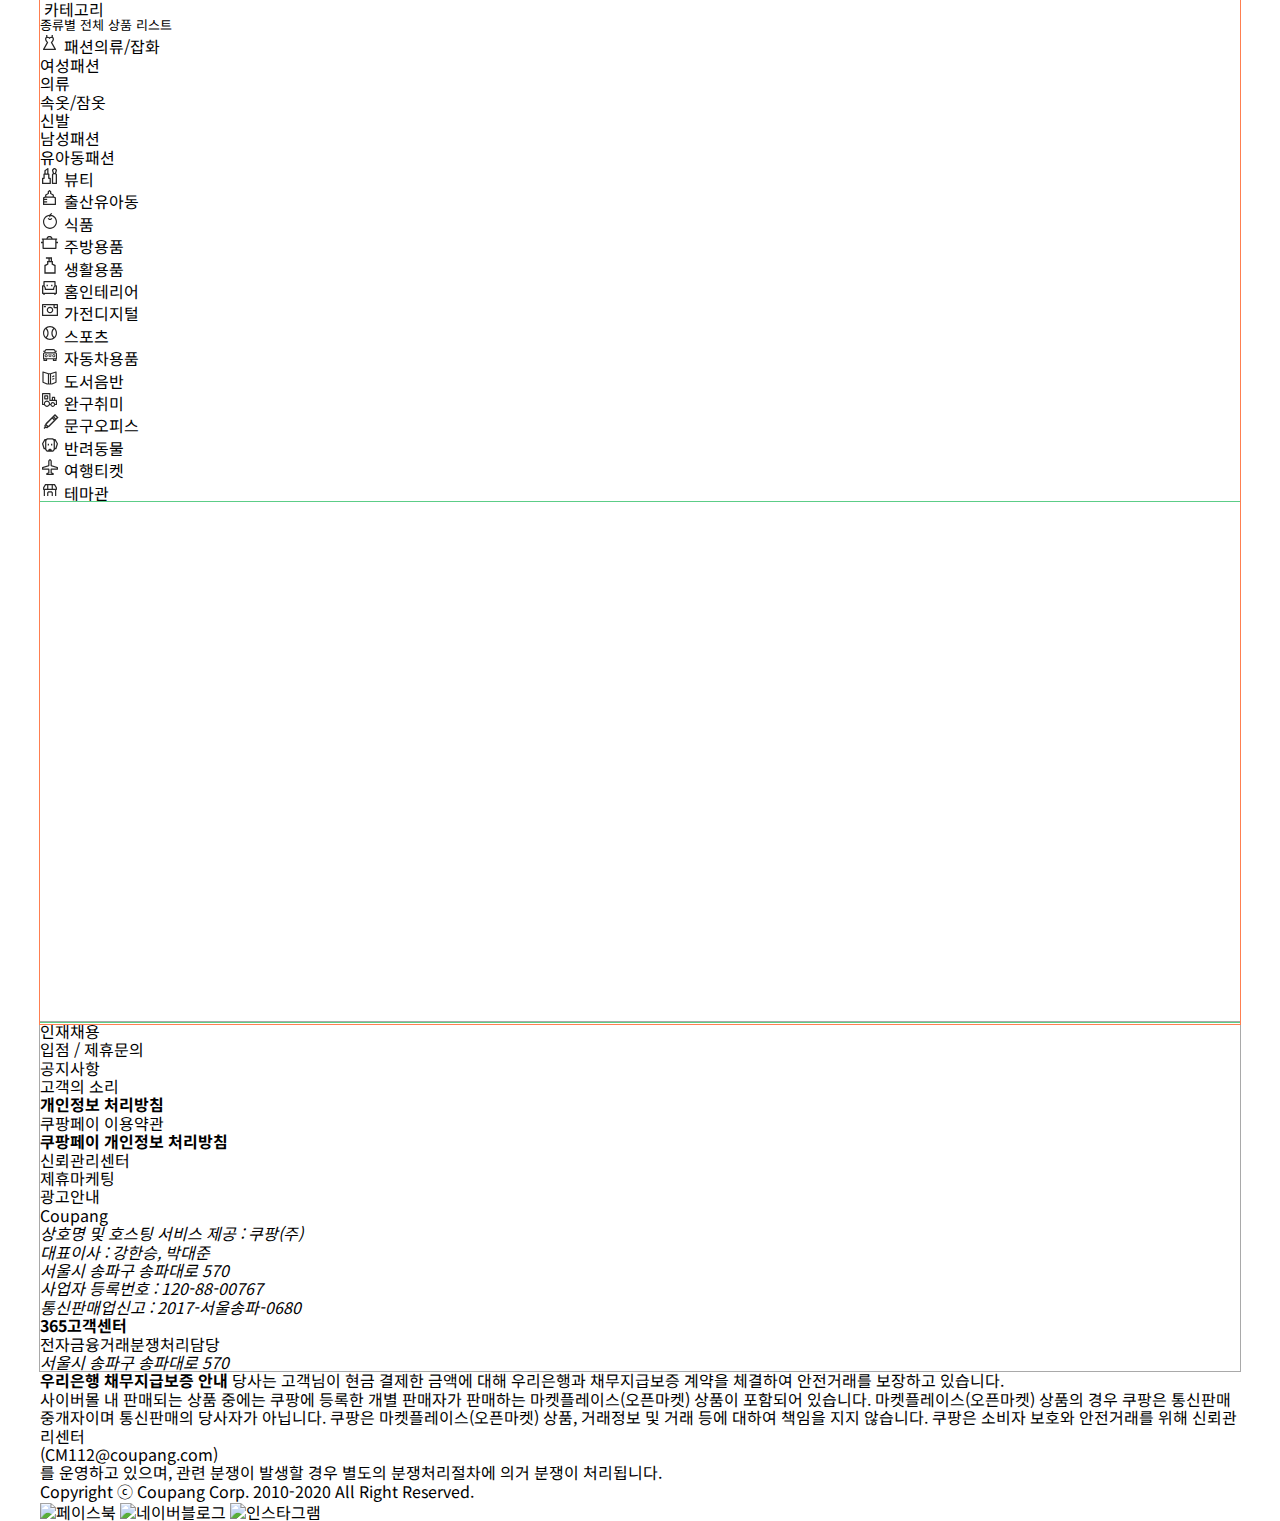
==== index.html @ 8b00f5bd "html 텍스트 완료" ====
<!DOCTYPE html>
<html lang="ko-KR">

<head>
  <meta charset="UTF-8" />
  <meta http-equiv="X-UA-Compatible" content="IE=edge" />
  <meta name="viewport" content="width=device-width, initial-scale=1.0" />
  <title>내비게이션 및 푸터 - 쿠팡(Coupang)</title>
  <link rel="icon" href="/assets/favicon/favicon.png" />
  <link rel="preconnect" href="https://fonts.googleapis.com" />
  <link rel="preconnect" href="https://fonts.gstatic.com" crossorigin />
  <link href="https://fonts.googleapis.com/css2?family=Noto+Sans+KR:wght@100;300;400;500;700;900&display=swap"
    rel="stylesheet" />
  <link rel="stylesheet" href="/stylesheets/main.css" />
  <script type="module" src="./js/main.js"></script>
</head>

<body>
  <header class="header">
    <!-- 헤더 영역 -->
    <!-- 대제목의 경우 "Coupang"으로 미리 마크업되어 있습니다. -->
    <h1 class="sr-only">Coupang</h1>
    <div class="header__inner">
      <!-- 카테고리 버튼은 .header__inner 영역 안에 마크업 해주세요. -->
      <button class="button--category"></button>
      <span>카테고리</span>
    </div>
  </header>

  <nav class="navigation">
    <!-- 내비게이션 영역 -->
    <!-- 내비게이션 제목 -->
    <h4>종류별 전체 상품 리스트</h4>

    <div class="navigation__inner">
      <!-- 카테고리별 내비게이션(메뉴) 영역 -->

      <ul class="navigation__list">

        <li class="1depth">
          <img src="./assets/iconfont/clothes.svg" alt="패션의류/잡화 이미지">
          <a class="1depth-a" href="/" role="button">패션의류/잡화</a>
          <div class="depth-wrap">
            <ul>
              <li>
                <a class="2depth-2" href="/" role="button">여성패션</a>
                <div>
                  <ul>
                    <li><a href="">의류</a></li>
                    <li><a href="">속옷/잠옷</a></li>
                    <li><a href="">신발</a></li>
                  </ul>
                  <!-- //3depth -->

                </div>
              </li>
              <li>
                <a href="">남성패션</a>
              </li>
              <li>
                <a href="">유아동패션</a>
              </li>
            </ul>
            <!-- //2depth -->

          </div>
        </li>
        <!-- //1depth -->

        <li>
          <img src="./assets/iconfont/beauty.svg" alt="뷰티 이미지">
          <a class="1depth-a" href="/">뷰티</a>
        </li>
        <li>
          <img src="./assets/iconfont/baby.svg" alt="출산유아동 이미지">
          <a class="1depth-a" href="/">출산유아동</a>
        </li>
        <li>
          <img src="./assets/iconfont/foods.svg" alt="식품 이미지">
          <a class="1depth-a" href="/">식품</a>
        </li>
        <li>
          <img src="./assets/iconfont/kitchenware.svg" alt="주방용품 이미지">
          <a class="1depth-a" href="/">주방용품</a>
        </li>

        <li>
          <img src="./assets/iconfont/houseware.svg" alt="생활용품 이미지">
          <a class="1depth-a" href="/">생활용품</a>
        </li>
        <li>
          <img src="./assets/iconfont/interior.svg" alt="홈인테리어 이미지">
          <a class="1depth-a" href="/">홈인테리어</a>
        </li>

        <li>
          <img src="./assets/iconfont/appliances.svg" alt="가전디지털 이미지">
          <a class="1depth-a" href="/">가전디지털</a>
        </li>

        <li>
          <img src="./assets/iconfont/sports.svg" alt="스포츠 이미지">
          <a class="1depth-a" href="/">스포츠</a>
        </li>
        <li>
          <img src="./assets/iconfont/car.svg" alt="자동차용품 이미지">
          <a class="1depth-a" href="/">자동차용품</a>
        </li>
        <li>
          <img src="./assets/iconfont/book.svg" alt="도서음반 이미지">
          <a class="1depth-a" href="/">도서음반</a>
        </li>
        <img src="./assets/iconfont/toy.svg" alt="완구취미 이미지">
        <a class="1depth-a" href="/">완구취미</a>
        <li>
          <img src="./assets/iconfont/stationery.svg" alt="문구오피스 이미지">
          <a class="1depth-a" href="/">문구오피스</a>
        </li>
        <li>
          <img src="./assets/iconfont/pet.svg" alt="반려동물 이미지">
          <a class="1depth-a" href="/">반려동물</a>
        </li>
        <li>
          <img src="./assets/iconfont/travel.svg" alt="여행티켓 이미지">
          <a class="1depth-a" href="/">여행티켓</a>
        </li>
        <li>
          <img src="./assets/iconfont/theme.svg" alt="테마관 이미지">
          <a class="1depth-a" href="/">테마관</a>
        </li>







      </ul>
    </div>
  </nav>

  <main class="main">
    <!-- 메인 콘텐츠 영역 -->
    <!-- 해당 영역은 추가적인 마크업없이 비워놓아 주세요. -->
  </main>

  <footer class="footer">
    <!-- 푸터 영역 -->
    <!-- 푸터 관련 콘텐츠는 .footer 영역 안에 마크업 해주세요. -->
    <ul>
      <li><a href="/">인재채용</a></li>
      <li><a href="/">입점 / 제휴문의</a></li>
      <li><a href="/">공지사항</a></li>
      <li><a href="/">고객의 소리</a></li>
      <li><a href="/"><strong>개인정보 처리방침</strong></a></li>
      <li><a href="/">쿠팡페이 이용약관</a></li>
      <li><a href="/"><strong>쿠팡페이 개인정보 처리방침</strong></a></li>
      <li><a href="/">신뢰관리센터</a></li>
      <li><a href="/">제휴마케팅</a></li>
      <li><a href="/">광고안내</a></li>
    </ul>
    <div class="footer-info">
      <a href="/">Coupang</a>
      <!-- <a href="mailto:help@coupang.com?subject=문의사항" target="_blank"></a>
      <a href="tel:1577-7011"></a>
      <a href="" target="_blank" rel="noopener"></a> -->
      <div>
        <address>
          상호명 및 호스팅 서비스 제공 : 쿠팡(주)
          <br>
          대표이사 : 강한승, 박대준
          <br>
          서울시 송파구 송파대로 570
          <br>
          사업자 등록번호 : 120-88-00767
          <br>
          통신판매업신고 : 2017-서울송파-0680
        </address>

      </div>
      <div>
        <strong>365고객센터</strong>
        <p>전자금융거래분쟁처리담당</p>
        <a href="tel:1577-7011"></a>
        <address>서울시 송파구 송파대로 570</address>
        <a href="mailto:help@coupang.com?subject=문의사항" target="_blank"></a>
      </div>
      <div class="notice">
        <strong>우리은행 채무지급보증 안내</strong>
        <span>당사는 고객님이 현금 결제한 금액에 대해
          우리은행과 채무지급보증 계약을 체결하여
          안전거래를 보장하고 있습니다.</span>
      </div>
    </div>
    <div class="copyRight">
      <div>
        <span>사이버몰 내 판매되는 상품 중에는 쿠팡에 등록한 개별 판매자가 판매하는 마켓플레이스(오픈마켓) 상품이 포함되어 있습니다.
          마켓플레이스(오픈마켓) 상품의 경우 쿠팡은 통신판매중개자이며 통신판매의 당사자가 아닙니다.
          쿠팡은 마켓플레이스(오픈마켓) 상품, 거래정보 및 거래 등에 대하여 책임을 지지 않습니다.
          쿠팡은 소비자 보호와 안전거래를 위해 신뢰관리센터<p>(CM112@coupang.com)</p>를 운영하고 있으며, 관련 분쟁이 발생할 경우 별도의 분쟁처리절차에 의거 분쟁이 처리됩니다.
          <p>Copyright ⓒ Coupang Corp. 2010-2020 All Right Reserved.</p></span>
      </div>
      <div>
        <a href="/" target="_blank" rel="noopener"><img src="" alt="페이스북"></a>
        <a href="/" target="_blank" rel="noopener"><img src="" alt="네이버블로그"></a>
        <a href="/" target="_blank" rel="noopener"><img src="" alt="인스타그램"></a>
      </div>
    </div>

  </footer>
</body>

</html>
---- stylesheets/main.css ----
@import url("./theme.css");

@import url("./init/normalize.css");
@import url("./init/base.css");

@import url("./common/a11y.css");
@import url("./common/easings.css");

@import url("./pages/iconfont.css");
@import url("./pages/template.css");
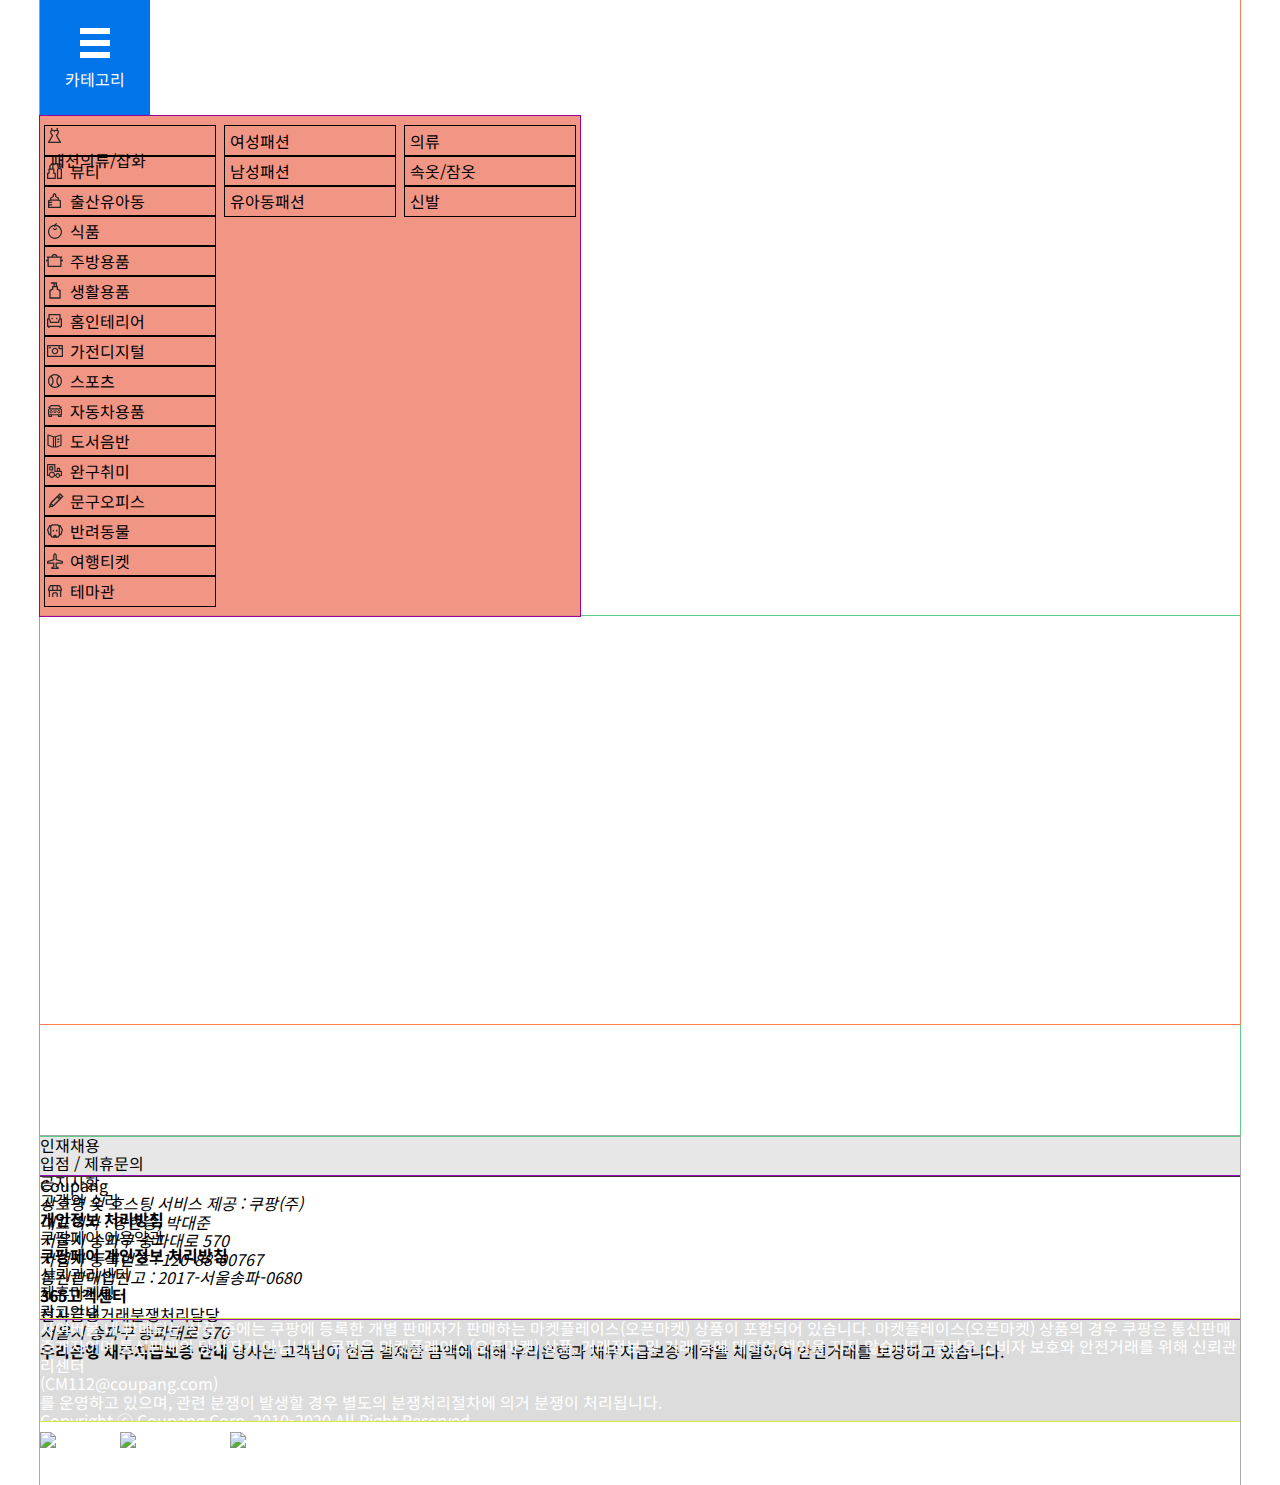
==== commit 925d382e: "네비 작업중 ui 중첩" ====
--- a/index.html
+++ b/index.html
@@ -16,43 +16,44 @@
 </head>
 
 <body>
-  <header class="header">
-    <!-- 헤더 영역 -->
-    <!-- 대제목의 경우 "Coupang"으로 미리 마크업되어 있습니다. -->
-    <h1 class="sr-only">Coupang</h1>
-    <div class="header__inner">
-      <!-- 카테고리 버튼은 .header__inner 영역 안에 마크업 해주세요. -->
-      <button class="button--category"></button>
-      <span>카테고리</span>
-    </div>
-  </header>
-
-  <nav class="navigation">
-    <!-- 내비게이션 영역 -->
-    <!-- 내비게이션 제목 -->
-    <h4>종류별 전체 상품 리스트</h4>
-
-    <div class="navigation__inner">
-      <!-- 카테고리별 내비게이션(메뉴) 영역 -->
-
-      <ul class="navigation__list">
-
-        <li class="1depth">
-          <img src="./assets/iconfont/clothes.svg" alt="패션의류/잡화 이미지">
-          <a class="1depth-a" href="/" role="button">패션의류/잡화</a>
-          <div class="depth-wrap">
-            <ul>
+  <div class="wrap">
+    <header class="header">
+      <!-- 헤더 영역 -->
+      <!-- 대제목의 경우 "Coupang"으로 미리 마크업되어 있습니다. -->
+      <h1 class="sr-only">Coupang</h1>
+      <div class="header__inner">
+        <!-- 카테고리 버튼은 .header__inner 영역 안에 마크업 해주세요. -->
+        <button class="button--category"></button>
+        <span>카테고리</span>
+      </div>
+    </header>
+
+    <nav class="navigation">
+      <!-- 내비게이션 영역 -->
+      <!-- 내비게이션 제목 -->
+      <h4>종류별 전체 상품 리스트</h4>
+
+      <div class="navigation__inner dep-wrap1">
+        <!-- 카테고리별 내비게이션(메뉴) 영역 -->
+
+        <ul class="navigation__list dep-1">
+
+          <li class="dep-1-li">
+            <img src="./assets/iconfont/clothes.svg" alt="패션의류/잡화 이미지">
+            <a class="dep-1a" href="/" role="button">패션의류/잡화</a>
+            <!-- <div class="depth-wrap2"> -->
+            <ul class="dep-2">
               <li>
-                <a class="2depth-2" href="/" role="button">여성패션</a>
-                <div>
-                  <ul>
-                    <li><a href="">의류</a></li>
-                    <li><a href="">속옷/잠옷</a></li>
-                    <li><a href="">신발</a></li>
-                  </ul>
-                  <!-- //3depth -->
-
-                </div>
+                <a class="dep-2a" href="/" role="button">여성패션</a>
+                <!-- <div class="depth-wrap3"> -->
+                <ul class="dep-3">
+                  <li><a href="">의류</a></li>
+                  <li><a href="">속옷/잠옷</a></li>
+                  <li><a href="">신발</a></li>
+                </ul>
+                <!-- //3depth -->
+
+                <!-- </div> -->
               </li>
               <li>
                 <a href="">남성패션</a>
@@ -63,151 +64,152 @@
             </ul>
             <!-- //2depth -->
 
-          </div>
-        </li>
-        <!-- //1depth -->
-
-        <li>
-          <img src="./assets/iconfont/beauty.svg" alt="뷰티 이미지">
-          <a class="1depth-a" href="/">뷰티</a>
-        </li>
-        <li>
-          <img src="./assets/iconfont/baby.svg" alt="출산유아동 이미지">
-          <a class="1depth-a" href="/">출산유아동</a>
-        </li>
-        <li>
-          <img src="./assets/iconfont/foods.svg" alt="식품 이미지">
-          <a class="1depth-a" href="/">식품</a>
-        </li>
-        <li>
-          <img src="./assets/iconfont/kitchenware.svg" alt="주방용품 이미지">
-          <a class="1depth-a" href="/">주방용품</a>
-        </li>
-
-        <li>
-          <img src="./assets/iconfont/houseware.svg" alt="생활용품 이미지">
-          <a class="1depth-a" href="/">생활용품</a>
-        </li>
-        <li>
-          <img src="./assets/iconfont/interior.svg" alt="홈인테리어 이미지">
-          <a class="1depth-a" href="/">홈인테리어</a>
-        </li>
-
-        <li>
-          <img src="./assets/iconfont/appliances.svg" alt="가전디지털 이미지">
-          <a class="1depth-a" href="/">가전디지털</a>
-        </li>
-
-        <li>
-          <img src="./assets/iconfont/sports.svg" alt="스포츠 이미지">
-          <a class="1depth-a" href="/">스포츠</a>
-        </li>
-        <li>
-          <img src="./assets/iconfont/car.svg" alt="자동차용품 이미지">
-          <a class="1depth-a" href="/">자동차용품</a>
-        </li>
-        <li>
-          <img src="./assets/iconfont/book.svg" alt="도서음반 이미지">
-          <a class="1depth-a" href="/">도서음반</a>
-        </li>
-        <img src="./assets/iconfont/toy.svg" alt="완구취미 이미지">
-        <a class="1depth-a" href="/">완구취미</a>
-        <li>
-          <img src="./assets/iconfont/stationery.svg" alt="문구오피스 이미지">
-          <a class="1depth-a" href="/">문구오피스</a>
-        </li>
-        <li>
-          <img src="./assets/iconfont/pet.svg" alt="반려동물 이미지">
-          <a class="1depth-a" href="/">반려동물</a>
-        </li>
-        <li>
-          <img src="./assets/iconfont/travel.svg" alt="여행티켓 이미지">
-          <a class="1depth-a" href="/">여행티켓</a>
-        </li>
-        <li>
-          <img src="./assets/iconfont/theme.svg" alt="테마관 이미지">
-          <a class="1depth-a" href="/">테마관</a>
-        </li>
-
-
-
-
-
-
-
+            <!-- </div> -->
+          </li>
+          <!-- //1depth -->
+
+          <li>
+            <img src="./assets/iconfont/beauty.svg" alt="뷰티 이미지">
+            <a class="dep-1a" href="/">뷰티</a>
+          </li>
+          <li>
+            <img src="./assets/iconfont/baby.svg" alt="출산유아동 이미지">
+            <a class="dep-1a" href="/">출산유아동</a>
+          </li>
+          <li>
+            <img src="./assets/iconfont/foods.svg" alt="식품 이미지">
+            <a class="dep-1a" href="/">식품</a>
+          </li>
+          <li>
+            <img src="./assets/iconfont/kitchenware.svg" alt="주방용품 이미지">
+            <a class="dep-1a" href="/">주방용품</a>
+          </li>
+
+          <li>
+            <img src="./assets/iconfont/houseware.svg" alt="생활용품 이미지">
+            <a class="dep-1a" href="/">생활용품</a>
+          </li>
+          <li>
+            <img src="./assets/iconfont/interior.svg" alt="홈인테리어 이미지">
+            <a class="dep-1a" href="/">홈인테리어</a>
+          </li>
+
+          <li>
+            <img src="./assets/iconfont/appliances.svg" alt="가전디지털 이미지">
+            <a class="dep-1a" href="/">가전디지털</a>
+          </li>
+
+          <li>
+            <img src="./assets/iconfont/sports.svg" alt="스포츠 이미지">
+            <a class="dep-1a" href="/">스포츠</a>
+          </li>
+          <li>
+            <img src="./assets/iconfont/car.svg" alt="자동차용품 이미지">
+            <a class="dep-1a" href="/">자동차용품</a>
+          </li>
+          <li>
+            <img src="./assets/iconfont/book.svg" alt="도서음반 이미지">
+            <a class="dep-1a" href="/">도서음반</a>
+          </li>
+          <li>
+            <img src="./assets/iconfont/toy.svg" alt="완구취미 이미지">
+            <a class="dep-1a" href="/">완구취미</a>
+          </li>
+          <li>
+            <img src="./assets/iconfont/stationery.svg" alt="문구오피스 이미지">
+            <a class="dep-1a" href="/">문구오피스</a>
+          </li>
+          <li>
+            <img src="./assets/iconfont/pet.svg" alt="반려동물 이미지">
+            <a class="dep-1a" href="/">반려동물</a>
+          </li>
+          <li>
+            <img src="./assets/iconfont/travel.svg" alt="여행티켓 이미지">
+            <a class="dep-1a" href="/">여행티켓</a>
+          </li>
+          <li>
+            <img src="./assets/iconfont/theme.svg" alt="테마관 이미지">
+            <a class="dep-1a" href="/">테마관</a>
+          </li>
+
+
+
+
+
+
+
+        </ul>
+      </div>
+    </nav>
+
+    <main class="main">
+      <!-- 메인 콘텐츠 영역 -->
+      <!-- 해당 영역은 추가적인 마크업없이 비워놓아 주세요. -->
+    </main>
+
+    <footer class="footer">
+      <!-- 푸터 영역 -->
+      <!-- 푸터 관련 콘텐츠는 .footer 영역 안에 마크업 해주세요. -->
+      <ul>
+        <li><a href="/">인재채용</a></li>
+        <li><a href="/">입점 / 제휴문의</a></li>
+        <li><a href="/">공지사항</a></li>
+        <li><a href="/">고객의 소리</a></li>
+        <li><a href="/"><strong>개인정보 처리방침</strong></a></li>
+        <li><a href="/">쿠팡페이 이용약관</a></li>
+        <li><a href="/"><strong>쿠팡페이 개인정보 처리방침</strong></a></li>
+        <li><a href="/">신뢰관리센터</a></li>
+        <li><a href="/">제휴마케팅</a></li>
+        <li><a href="/">광고안내</a></li>
       </ul>
-    </div>
-  </nav>
-
-  <main class="main">
-    <!-- 메인 콘텐츠 영역 -->
-    <!-- 해당 영역은 추가적인 마크업없이 비워놓아 주세요. -->
-  </main>
-
-  <footer class="footer">
-    <!-- 푸터 영역 -->
-    <!-- 푸터 관련 콘텐츠는 .footer 영역 안에 마크업 해주세요. -->
-    <ul>
-      <li><a href="/">인재채용</a></li>
-      <li><a href="/">입점 / 제휴문의</a></li>
-      <li><a href="/">공지사항</a></li>
-      <li><a href="/">고객의 소리</a></li>
-      <li><a href="/"><strong>개인정보 처리방침</strong></a></li>
-      <li><a href="/">쿠팡페이 이용약관</a></li>
-      <li><a href="/"><strong>쿠팡페이 개인정보 처리방침</strong></a></li>
-      <li><a href="/">신뢰관리센터</a></li>
-      <li><a href="/">제휴마케팅</a></li>
-      <li><a href="/">광고안내</a></li>
-    </ul>
-    <div class="footer-info">
-      <a href="/">Coupang</a>
-      <!-- <a href="mailto:help@coupang.com?subject=문의사항" target="_blank"></a>
-      <a href="tel:1577-7011"></a>
-      <a href="" target="_blank" rel="noopener"></a> -->
-      <div>
-        <address>
-          상호명 및 호스팅 서비스 제공 : 쿠팡(주)
-          <br>
-          대표이사 : 강한승, 박대준
-          <br>
-          서울시 송파구 송파대로 570
-          <br>
-          사업자 등록번호 : 120-88-00767
-          <br>
-          통신판매업신고 : 2017-서울송파-0680
-        </address>
-
-      </div>
-      <div>
-        <strong>365고객센터</strong>
-        <p>전자금융거래분쟁처리담당</p>
-        <a href="tel:1577-7011"></a>
-        <address>서울시 송파구 송파대로 570</address>
-        <a href="mailto:help@coupang.com?subject=문의사항" target="_blank"></a>
-      </div>
-      <div class="notice">
-        <strong>우리은행 채무지급보증 안내</strong>
-        <span>당사는 고객님이 현금 결제한 금액에 대해
-          우리은행과 채무지급보증 계약을 체결하여
-          안전거래를 보장하고 있습니다.</span>
-      </div>
-    </div>
-    <div class="copyRight">
-      <div>
-        <span>사이버몰 내 판매되는 상품 중에는 쿠팡에 등록한 개별 판매자가 판매하는 마켓플레이스(오픈마켓) 상품이 포함되어 있습니다.
-          마켓플레이스(오픈마켓) 상품의 경우 쿠팡은 통신판매중개자이며 통신판매의 당사자가 아닙니다.
-          쿠팡은 마켓플레이스(오픈마켓) 상품, 거래정보 및 거래 등에 대하여 책임을 지지 않습니다.
-          쿠팡은 소비자 보호와 안전거래를 위해 신뢰관리센터<p>(CM112@coupang.com)</p>를 운영하고 있으며, 관련 분쟁이 발생할 경우 별도의 분쟁처리절차에 의거 분쟁이 처리됩니다.
-          <p>Copyright ⓒ Coupang Corp. 2010-2020 All Right Reserved.</p></span>
-      </div>
-      <div>
-        <a href="/" target="_blank" rel="noopener"><img src="" alt="페이스북"></a>
-        <a href="/" target="_blank" rel="noopener"><img src="" alt="네이버블로그"></a>
-        <a href="/" target="_blank" rel="noopener"><img src="" alt="인스타그램"></a>
-      </div>
-    </div>
-
-  </footer>
+      <div class="footer-info">
+        <a href="/">Coupang</a>
+        <div class="address">
+          <address>
+            상호명 및 호스팅 서비스 제공 : 쿠팡(주)
+            <br>
+            대표이사 : 강한승, 박대준
+            <br>
+            서울시 송파구 송파대로 570
+            <br>
+            사업자 등록번호 : 120-88-00767
+            <br>
+            통신판매업신고 : 2017-서울송파-0680
+          </address>
+
+        </div>
+        <div class="contact">
+          <strong>365고객센터</strong>
+          <p>전자금융거래분쟁처리담당</p>
+          <a href="tel:1577-7011"></a>
+          <address>서울시 송파구 송파대로 570</address>
+          <a href="mailto:help@coupang.com?subject=문의사항" target="_blank"></a>
+        </div>
+        <div class="notice">
+          <strong>우리은행 채무지급보증 안내</strong>
+          <span>당사는 고객님이 현금 결제한 금액에 대해
+            우리은행과 채무지급보증 계약을 체결하여
+            안전거래를 보장하고 있습니다.</span>
+        </div>
+      </div>
+      <div class="copyRight">
+        <div>
+          <span>사이버몰 내 판매되는 상품 중에는 쿠팡에 등록한 개별 판매자가 판매하는 마켓플레이스(오픈마켓) 상품이 포함되어 있습니다.
+            마켓플레이스(오픈마켓) 상품의 경우 쿠팡은 통신판매중개자이며 통신판매의 당사자가 아닙니다.
+            쿠팡은 마켓플레이스(오픈마켓) 상품, 거래정보 및 거래 등에 대하여 책임을 지지 않습니다.
+            쿠팡은 소비자 보호와 안전거래를 위해 신뢰관리센터<p>(CM112@coupang.com)</p>를 운영하고 있으며, 관련 분쟁이 발생할 경우 별도의 분쟁처리절차에 의거 분쟁이 처리됩니다.
+            <p>Copyright ⓒ Coupang Corp. 2010-2020 All Right Reserved.</p>
+          </span>
+        </div>
+        <div>
+          <a href="/" target="_blank" rel="noopener"><img src="" alt="페이스북"></a>
+          <a href="/" target="_blank" rel="noopener"><img src="" alt="네이버블로그"></a>
+          <a href="/" target="_blank" rel="noopener"><img src="" alt="인스타그램"></a>
+        </div>
+      </div>
+
+    </footer>
+  </div>
 </body>
 
 </html>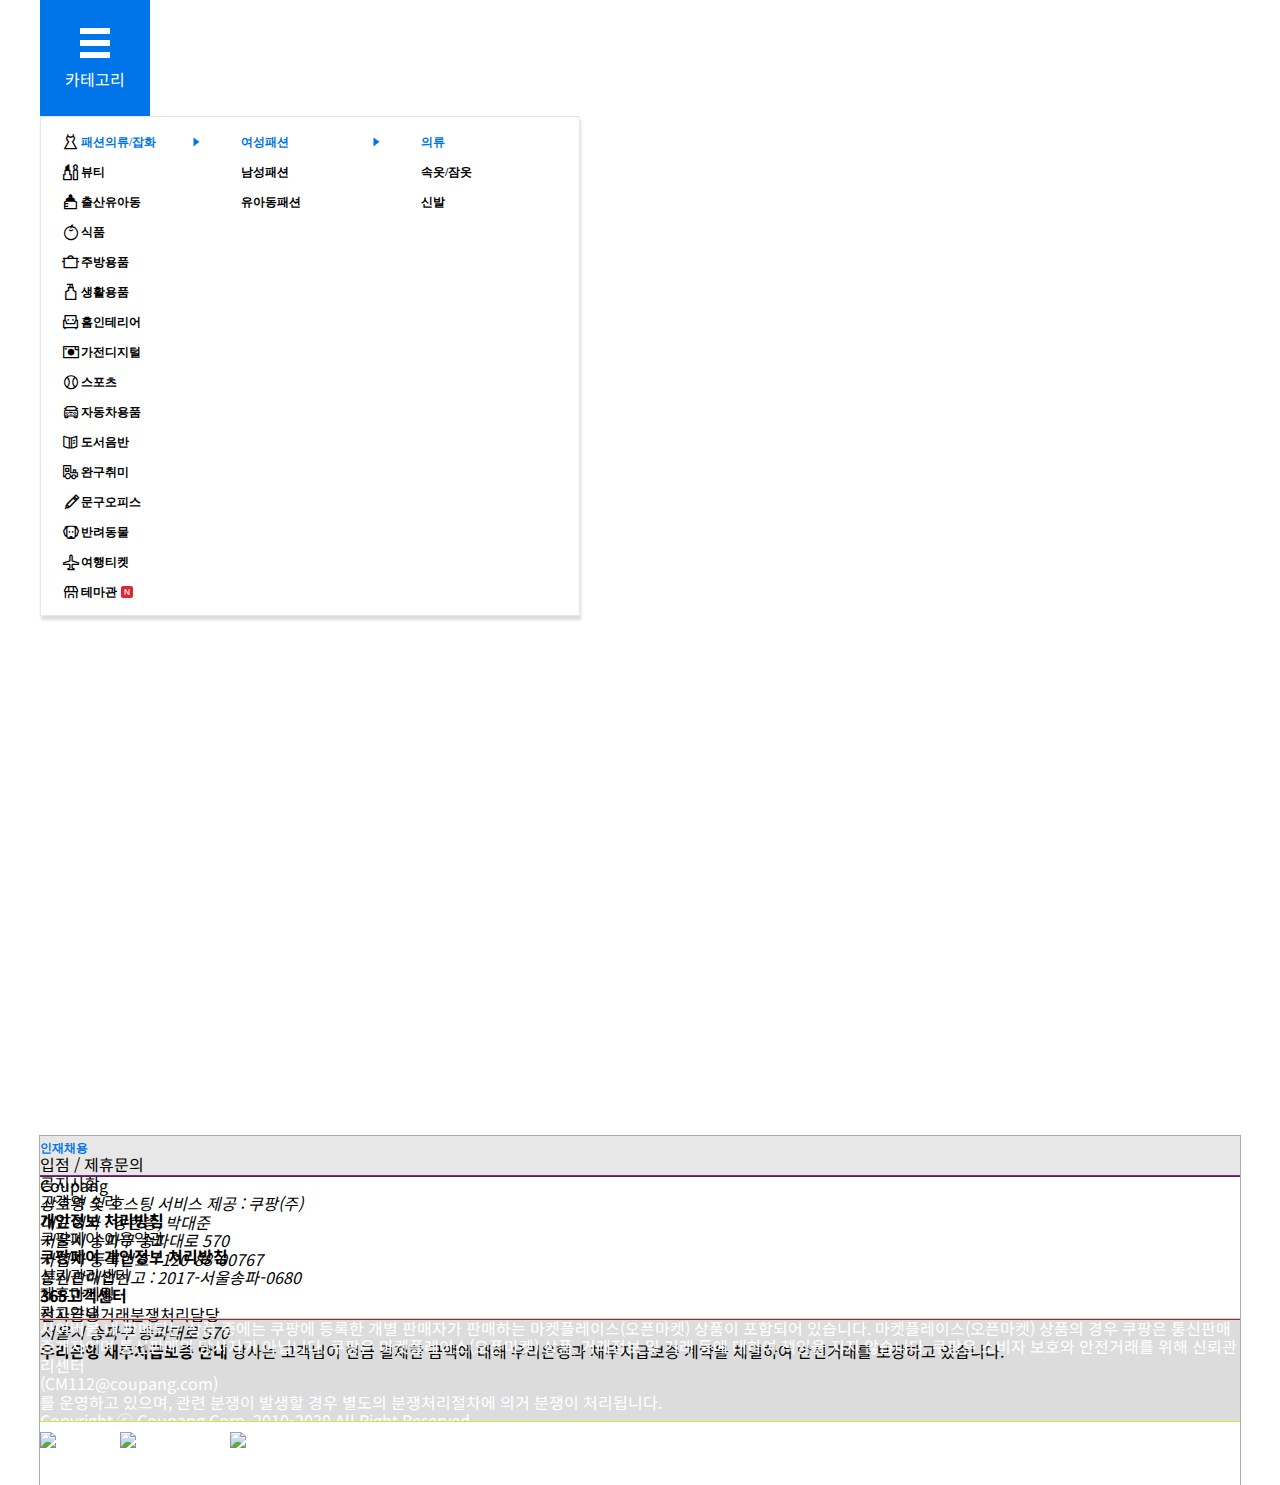
==== commit bd8cc3af: "네비게이션 내부라인 작업중" ====
--- a/index.html
+++ b/index.html
@@ -10,6 +10,7 @@
   <link rel="preconnect" href="https://fonts.googleapis.com" />
   <link rel="preconnect" href="https://fonts.gstatic.com" crossorigin />
   <link href="https://fonts.googleapis.com/css2?family=Noto+Sans+KR:wght@100;300;400;500;700;900&display=swap"
+  
     rel="stylesheet" />
   <link rel="stylesheet" href="/stylesheets/main.css" />
   <script type="module" src="./js/main.js"></script>
@@ -39,15 +40,15 @@
         <ul class="navigation__list dep-1">
 
           <li class="dep-1-li">
-            <img src="./assets/iconfont/clothes.svg" alt="패션의류/잡화 이미지">
-            <a class="dep-1a" href="/" role="button">패션의류/잡화</a>
+            <i class="icon-clothes"></i>
+            <a class="dep-1a arrow" href="/" role="button">패션의류/잡화</a>
             <!-- <div class="depth-wrap2"> -->
             <ul class="dep-2">
               <li>
                 <a class="dep-2a" href="/" role="button">여성패션</a>
                 <!-- <div class="depth-wrap3"> -->
                 <ul class="dep-3">
-                  <li><a href="">의류</a></li>
+                  <li><a class="dep-3a" href="">의류</a></li>
                   <li><a href="">속옷/잠옷</a></li>
                   <li><a href="">신발</a></li>
                 </ul>
@@ -69,66 +70,63 @@
           <!-- //1depth -->
 
           <li>
-            <img src="./assets/iconfont/beauty.svg" alt="뷰티 이미지">
+            <i class="icon-beauty"></i>
             <a class="dep-1a" href="/">뷰티</a>
           </li>
           <li>
-            <img src="./assets/iconfont/baby.svg" alt="출산유아동 이미지">
+            <i class="icon-baby"></i>
             <a class="dep-1a" href="/">출산유아동</a>
           </li>
           <li>
-            <img src="./assets/iconfont/foods.svg" alt="식품 이미지">
+            <i class="icon-foods"></i>
             <a class="dep-1a" href="/">식품</a>
           </li>
           <li>
-            <img src="./assets/iconfont/kitchenware.svg" alt="주방용품 이미지">
+            <i class="icon-kitchenware"></i>
             <a class="dep-1a" href="/">주방용품</a>
           </li>
-
-          <li>
-            <img src="./assets/iconfont/houseware.svg" alt="생활용품 이미지">
+          <li>
+            <i class="icon-houseware"></i>
             <a class="dep-1a" href="/">생활용품</a>
           </li>
           <li>
-            <img src="./assets/iconfont/interior.svg" alt="홈인테리어 이미지">
+            <i class="icon-interior"></i>
             <a class="dep-1a" href="/">홈인테리어</a>
           </li>
-
-          <li>
-            <img src="./assets/iconfont/appliances.svg" alt="가전디지털 이미지">
+          <li>
+            <i class="icon-appliances"></i>
             <a class="dep-1a" href="/">가전디지털</a>
           </li>
-
-          <li>
-            <img src="./assets/iconfont/sports.svg" alt="스포츠 이미지">
+          <li>
+            <i class="icon-sports"></i>
             <a class="dep-1a" href="/">스포츠</a>
           </li>
           <li>
-            <img src="./assets/iconfont/car.svg" alt="자동차용품 이미지">
+            <i class="icon-car"></i>
             <a class="dep-1a" href="/">자동차용품</a>
           </li>
           <li>
-            <img src="./assets/iconfont/book.svg" alt="도서음반 이미지">
+            <i class="icon-book"></i>
             <a class="dep-1a" href="/">도서음반</a>
           </li>
           <li>
-            <img src="./assets/iconfont/toy.svg" alt="완구취미 이미지">
+            <i class="icon-toy"></i>
             <a class="dep-1a" href="/">완구취미</a>
           </li>
           <li>
-            <img src="./assets/iconfont/stationery.svg" alt="문구오피스 이미지">
+            <i class="icon-stationery"></i>
             <a class="dep-1a" href="/">문구오피스</a>
           </li>
           <li>
-            <img src="./assets/iconfont/pet.svg" alt="반려동물 이미지">
+            <i class="icon-pet"></i>
             <a class="dep-1a" href="/">반려동물</a>
           </li>
           <li>
-            <img src="./assets/iconfont/travel.svg" alt="여행티켓 이미지">
+            <i class="icon-travel"></i>
             <a class="dep-1a" href="/">여행티켓</a>
           </li>
           <li>
-            <img src="./assets/iconfont/theme.svg" alt="테마관 이미지">
+            <i class="icon-theme"></i>
             <a class="dep-1a" href="/">테마관</a>
           </li>
 
--- a/stylesheets/main.css
+++ b/stylesheets/main.css
@@ -5,6 +5,8 @@
 
 @import url("./common/a11y.css");
 @import url("./common/easings.css");
+@import url("./common/style.css");
 
 @import url("./pages/iconfont.css");
-@import url("./pages/template.css");+@import url("./pages/template.css");
+
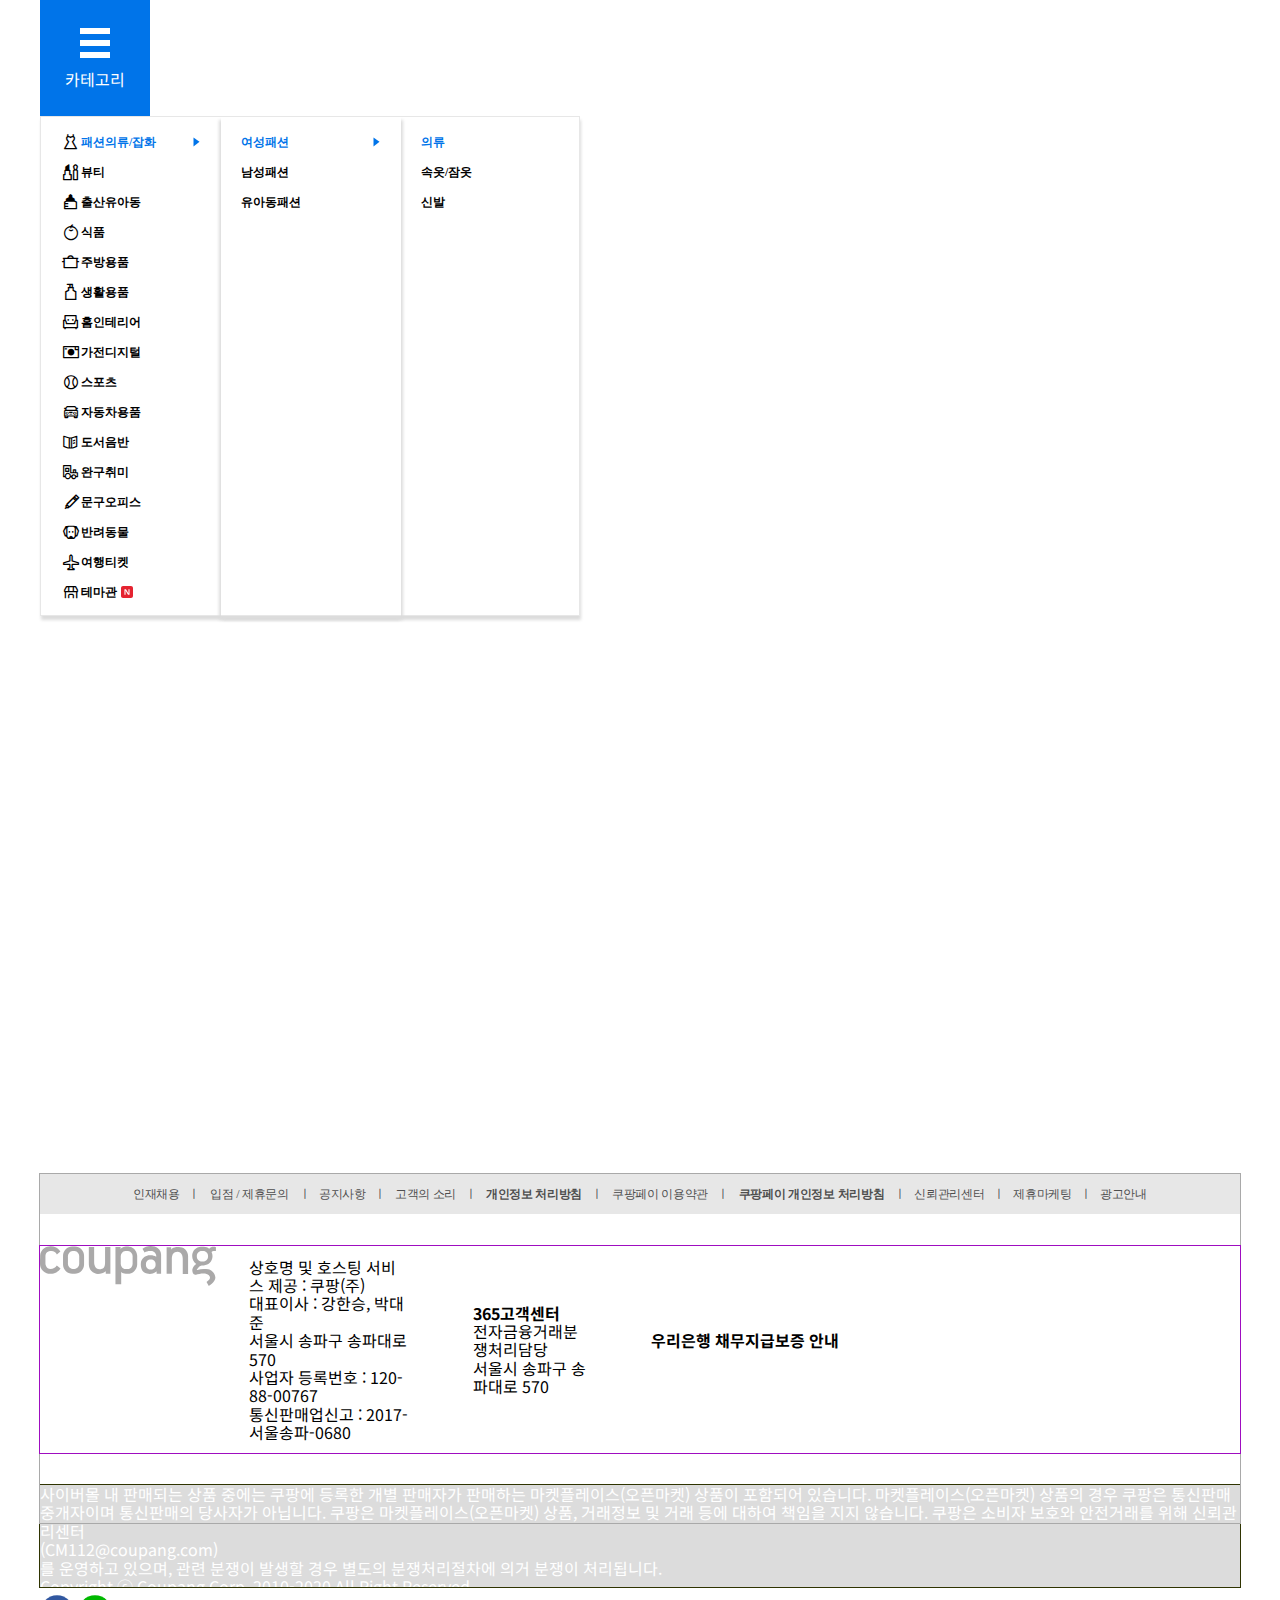
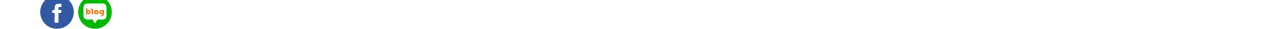
==== commit 82bea652: "4블럭 남음" ====
--- a/index.html
+++ b/index.html
@@ -150,18 +150,27 @@
       <!-- 푸터 관련 콘텐츠는 .footer 영역 안에 마크업 해주세요. -->
       <ul>
         <li><a href="/">인재채용</a></li>
+        <span class=”divider” aria-hidden="true">ㅣ</span>
         <li><a href="/">입점 / 제휴문의</a></li>
+        <span class=”divider” aria-hidden="true">ㅣ</span>
         <li><a href="/">공지사항</a></li>
+        <span class=”divider” aria-hidden="true">ㅣ</span>
         <li><a href="/">고객의 소리</a></li>
+        <span class=”divider” aria-hidden="true">ㅣ</span>
         <li><a href="/"><strong>개인정보 처리방침</strong></a></li>
+        <span class=”divider” aria-hidden="true">ㅣ</span>
         <li><a href="/">쿠팡페이 이용약관</a></li>
+        <span class=”divider” aria-hidden="true">ㅣ</span>
         <li><a href="/"><strong>쿠팡페이 개인정보 처리방침</strong></a></li>
+        <span class=”divider” aria-hidden="true">ㅣ</span>
         <li><a href="/">신뢰관리센터</a></li>
+        <span class=”divider” aria-hidden="true">ㅣ</span>
         <li><a href="/">제휴마케팅</a></li>
+        <span class=”divider” aria-hidden="true">ㅣ</span>
         <li><a href="/">광고안내</a></li>
       </ul>
       <div class="footer-info">
-        <a href="/">Coupang</a>
+        <span>Coupang</span>
         <div class="address">
           <address>
             상호명 및 호스팅 서비스 제공 : 쿠팡(주)
@@ -200,9 +209,9 @@
           </span>
         </div>
         <div>
-          <a href="/" target="_blank" rel="noopener"><img src="" alt="페이스북"></a>
-          <a href="/" target="_blank" rel="noopener"><img src="" alt="네이버블로그"></a>
-          <a href="/" target="_blank" rel="noopener"><img src="" alt="인스타그램"></a>
+          <a href="/" target="_blank" rel="noopener"><img src="/assets/icon/sns-facebook.svg" alt="페이스북"></a>
+          <a href="/" target="_blank" rel="noopener"><img src="/assets/icon/sns-naver-blog.svg" alt="네이버블로그"></a>
+          <a href="/" target="_blank" rel="noopener"><img src="/assets/icon/sns-instagram.svg" alt="인스타그램"></a>
         </div>
       </div>
 
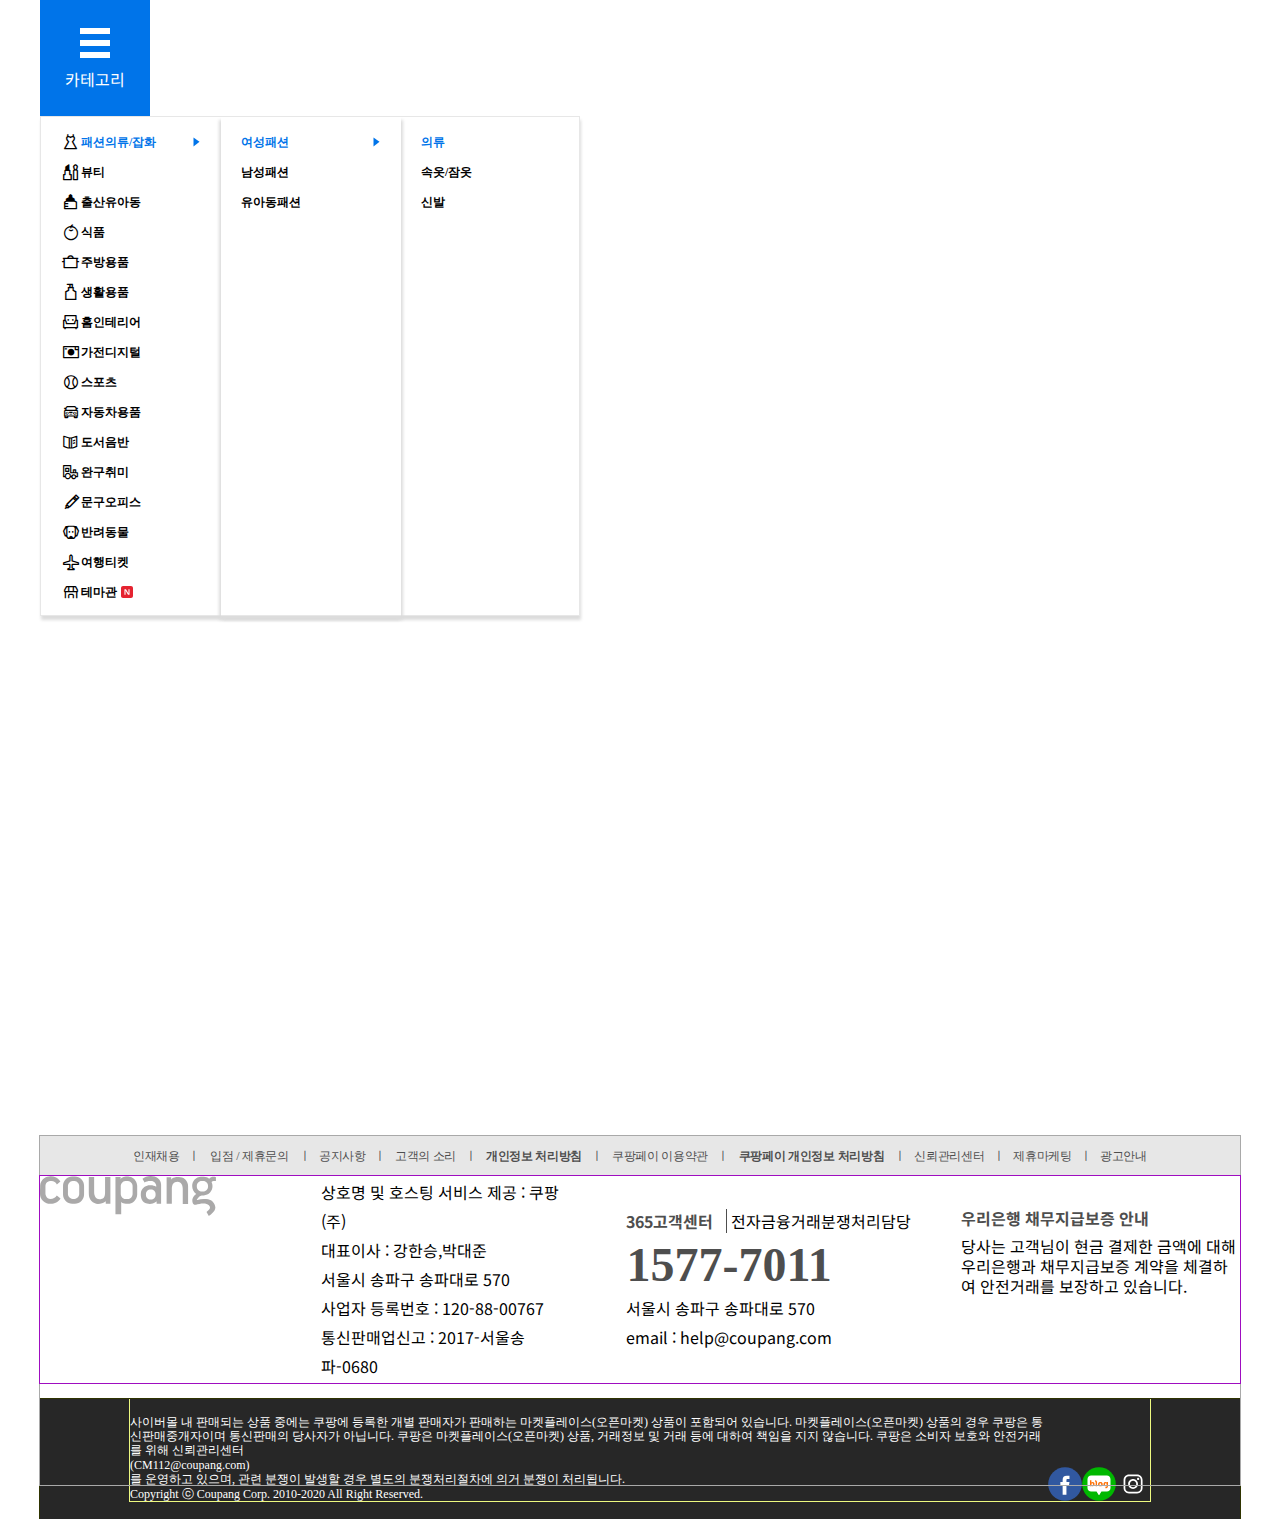
==== commit a335aa7e: "90%완성" ====
--- a/index.html
+++ b/index.html
@@ -10,7 +10,6 @@
   <link rel="preconnect" href="https://fonts.googleapis.com" />
   <link rel="preconnect" href="https://fonts.gstatic.com" crossorigin />
   <link href="https://fonts.googleapis.com/css2?family=Noto+Sans+KR:wght@100;300;400;500;700;900&display=swap"
-  
     rel="stylesheet" />
   <link rel="stylesheet" href="/stylesheets/main.css" />
   <script type="module" src="./js/main.js"></script>
@@ -173,48 +172,43 @@
         <span>Coupang</span>
         <div class="address">
           <address>
-            상호명 및 호스팅 서비스 제공 : 쿠팡(주)
-            <br>
-            대표이사 : 강한승, 박대준
-            <br>
-            서울시 송파구 송파대로 570
-            <br>
-            사업자 등록번호 : 120-88-00767
-            <br>
-            통신판매업신고 : 2017-서울송파-0680
+            상호명 및 호스팅 서비스 제공 : 쿠팡(주)<br>
+            대표이사 : 강한승,박대준<br>
+            서울시 송파구 송파대로 570 <br>
+            사업자 등록번호 : 120-88-00767 <br>
+            통신판매업신고 : 2017-서울송파-0680<br>
           </address>
 
         </div>
         <div class="contact">
           <strong>365고객센터</strong>
           <p>전자금융거래분쟁처리담당</p>
-          <a href="tel:1577-7011"></a>
+          <a href="tel:1577-7011">1577-7011</a>
           <address>서울시 송파구 송파대로 570</address>
-          <a href="mailto:help@coupang.com?subject=문의사항" target="_blank"></a>
+          <a href="mailto:help@coupang.com?subject=문의사항" target="_blank">email : help@coupang.com</a>
         </div>
         <div class="notice">
           <strong>우리은행 채무지급보증 안내</strong>
-          <span>당사는 고객님이 현금 결제한 금액에 대해
+          <p>당사는 고객님이 현금 결제한 금액에 대해
             우리은행과 채무지급보증 계약을 체결하여
-            안전거래를 보장하고 있습니다.</span>
+            안전거래를 보장하고 있습니다.</p>
         </div>
       </div>
       <div class="copyRight">
-        <div>
+        <div class="copyRight-inner">
+          
           <span>사이버몰 내 판매되는 상품 중에는 쿠팡에 등록한 개별 판매자가 판매하는 마켓플레이스(오픈마켓) 상품이 포함되어 있습니다.
             마켓플레이스(오픈마켓) 상품의 경우 쿠팡은 통신판매중개자이며 통신판매의 당사자가 아닙니다.
             쿠팡은 마켓플레이스(오픈마켓) 상품, 거래정보 및 거래 등에 대하여 책임을 지지 않습니다.
             쿠팡은 소비자 보호와 안전거래를 위해 신뢰관리센터<p>(CM112@coupang.com)</p>를 운영하고 있으며, 관련 분쟁이 발생할 경우 별도의 분쟁처리절차에 의거 분쟁이 처리됩니다.
             <p>Copyright ⓒ Coupang Corp. 2010-2020 All Right Reserved.</p>
           </span>
-        </div>
-        <div>
-          <a href="/" target="_blank" rel="noopener"><img src="/assets/icon/sns-facebook.svg" alt="페이스북"></a>
-          <a href="/" target="_blank" rel="noopener"><img src="/assets/icon/sns-naver-blog.svg" alt="네이버블로그"></a>
-          <a href="/" target="_blank" rel="noopener"><img src="/assets/icon/sns-instagram.svg" alt="인스타그램"></a>
-        </div>
-      </div>
-
+          
+            <a href="/" target="_blank" rel="noopener"><img src="/assets/icon/sns-facebook.svg" alt="페이스북"></a>
+            <a href="/" target="_blank" rel="noopener"><img src="/assets/icon/sns-naver-blog.svg" alt="네이버블로그"></a>
+            <a href="/" target="_blank" rel="noopener"><img src="/assets/icon/sns-instagram.svg" alt="인스타그램"></a>
+        </div>
+      </div>
     </footer>
   </div>
 </body>
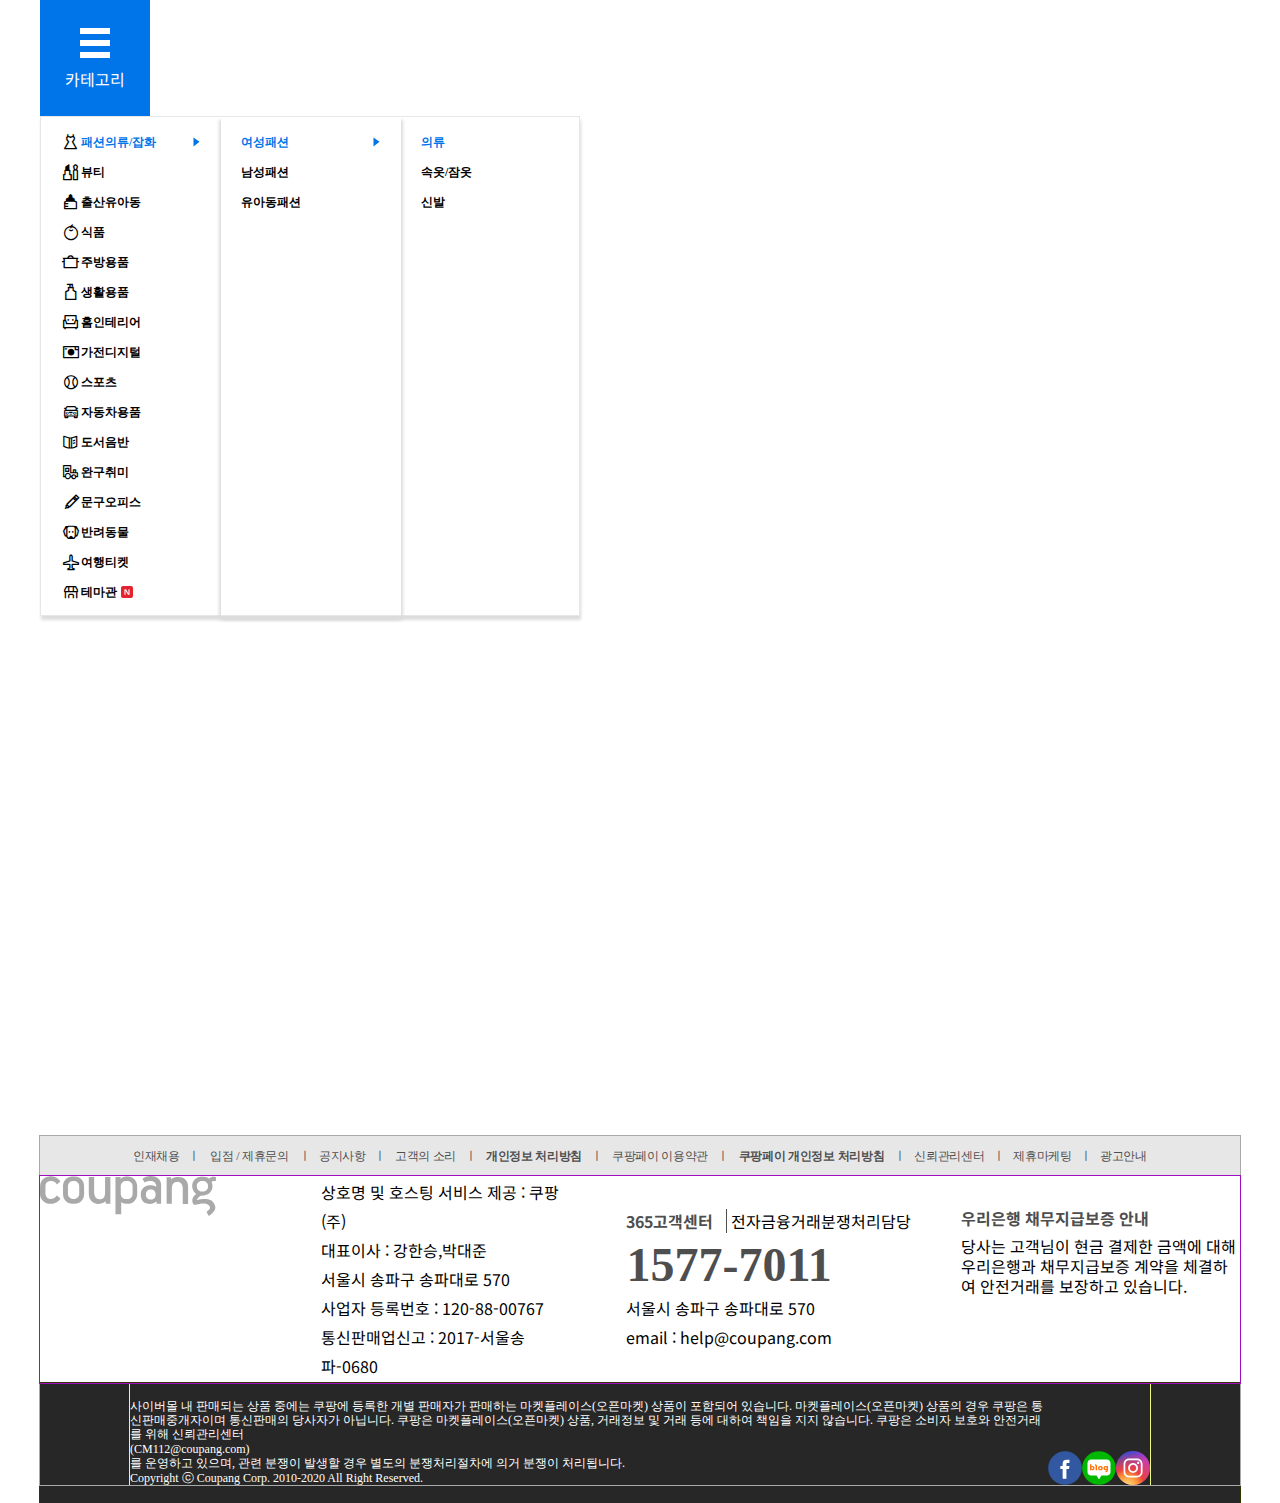
==== commit c15e1703: "인스타 로고까지 완성" ====
--- a/index.html
+++ b/index.html
@@ -206,7 +206,7 @@
           
             <a href="/" target="_blank" rel="noopener"><img src="/assets/icon/sns-facebook.svg" alt="페이스북"></a>
             <a href="/" target="_blank" rel="noopener"><img src="/assets/icon/sns-naver-blog.svg" alt="네이버블로그"></a>
-            <a href="/" target="_blank" rel="noopener"><img src="/assets/icon/sns-instagram.svg" alt="인스타그램"></a>
+            <a href="/" target="_blank" rel="noopener"><img class="instar-img" src="/assets/icon/sns-instagram.svg" alt="인스타그램"></a>
         </div>
       </div>
     </footer>
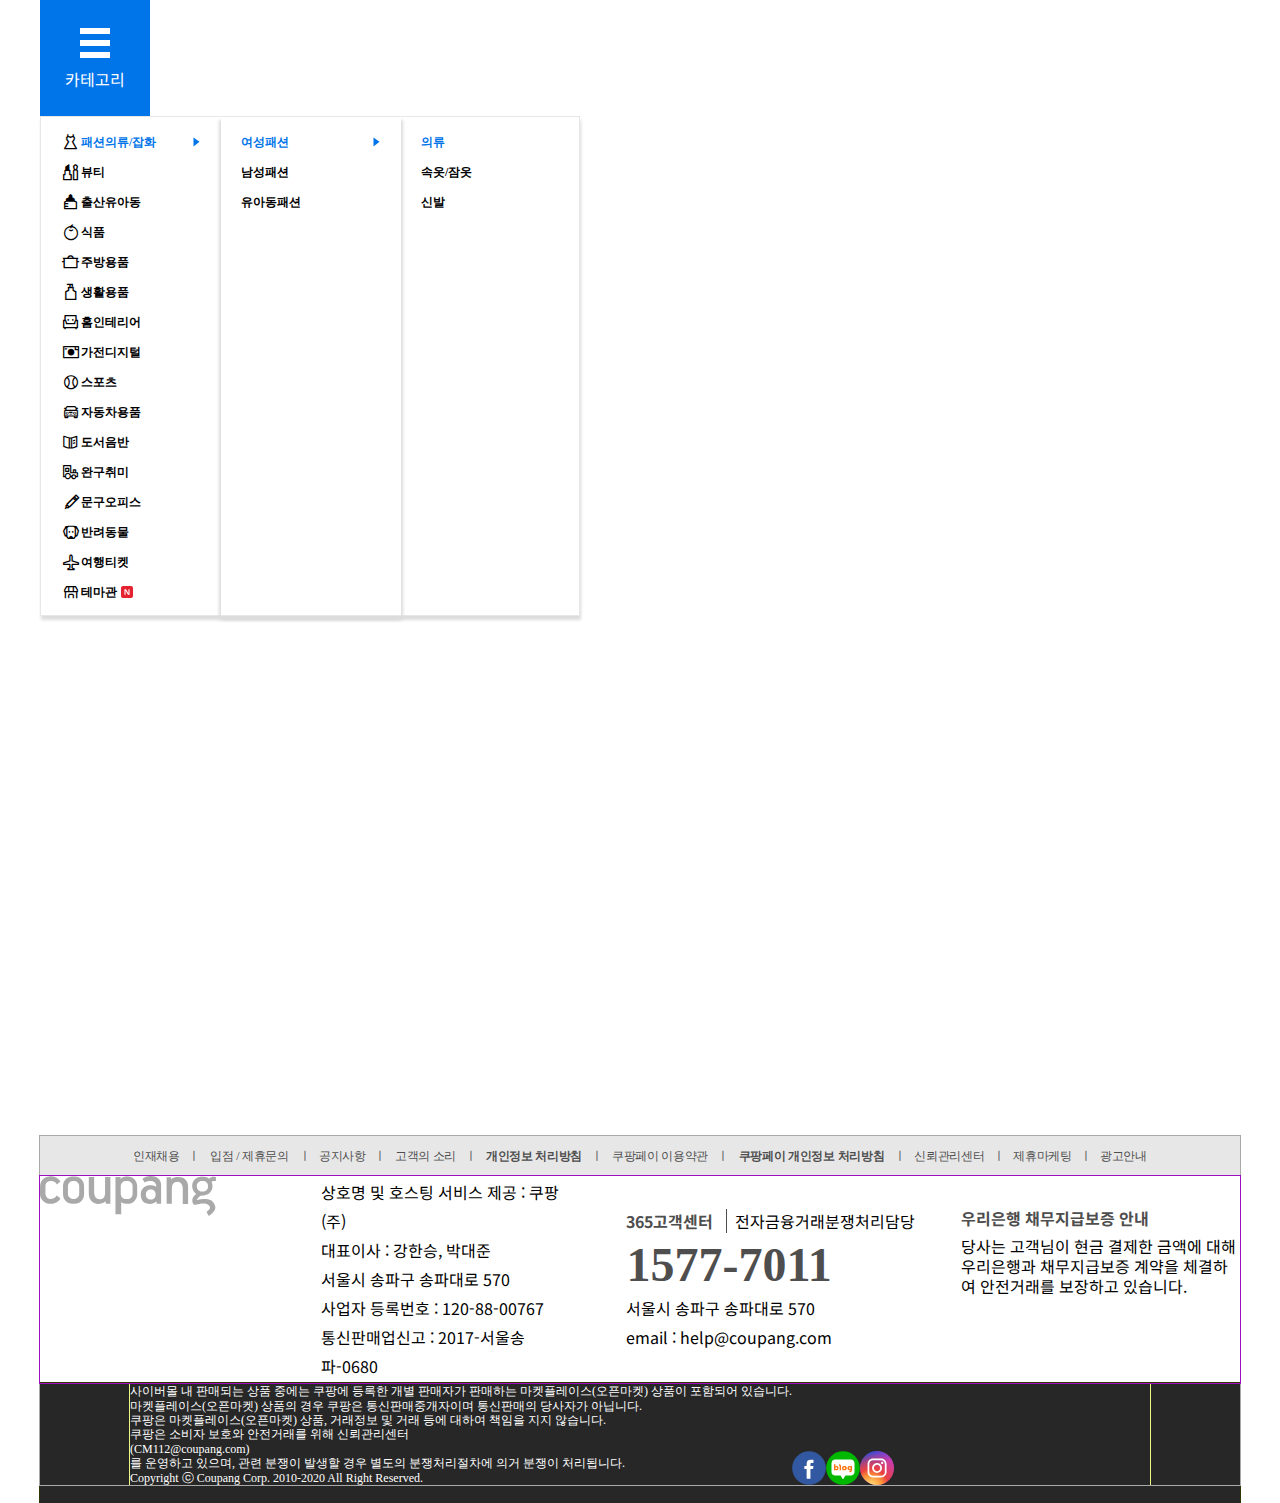
==== commit d4f54457: "css 정리" ====
--- a/index.html
+++ b/index.html
@@ -173,7 +173,7 @@
         <div class="address">
           <address>
             상호명 및 호스팅 서비스 제공 : 쿠팡(주)<br>
-            대표이사 : 강한승,박대준<br>
+            대표이사 : 강한승, 박대준<br>
             서울시 송파구 송파대로 570 <br>
             사업자 등록번호 : 120-88-00767 <br>
             통신판매업신고 : 2017-서울송파-0680<br>
@@ -182,7 +182,7 @@
         </div>
         <div class="contact">
           <strong>365고객센터</strong>
-          <p>전자금융거래분쟁처리담당</p>
+          <p>&nbsp;전자금융거래분쟁처리담당</p>
           <a href="tel:1577-7011">1577-7011</a>
           <address>서울시 송파구 송파대로 570</address>
           <a href="mailto:help@coupang.com?subject=문의사항" target="_blank">email : help@coupang.com</a>
@@ -197,15 +197,15 @@
       <div class="copyRight">
         <div class="copyRight-inner">
           
-          <span>사이버몰 내 판매되는 상품 중에는 쿠팡에 등록한 개별 판매자가 판매하는 마켓플레이스(오픈마켓) 상품이 포함되어 있습니다.
-            마켓플레이스(오픈마켓) 상품의 경우 쿠팡은 통신판매중개자이며 통신판매의 당사자가 아닙니다.
-            쿠팡은 마켓플레이스(오픈마켓) 상품, 거래정보 및 거래 등에 대하여 책임을 지지 않습니다.
-            쿠팡은 소비자 보호와 안전거래를 위해 신뢰관리센터<p>(CM112@coupang.com)</p>를 운영하고 있으며, 관련 분쟁이 발생할 경우 별도의 분쟁처리절차에 의거 분쟁이 처리됩니다.
+          <span>사이버몰 내 판매되는 상품 중에는 쿠팡에 등록한 개별 판매자가 판매하는 마켓플레이스(오픈마켓) 상품이 포함되어 있습니다.</br>
+            마켓플레이스(오픈마켓) 상품의 경우 쿠팡은 통신판매중개자이며 통신판매의 당사자가 아닙니다.</br>
+            쿠팡은 마켓플레이스(오픈마켓) 상품, 거래정보 및 거래 등에 대하여 책임을 지지 않습니다.</br>
+            쿠팡은 소비자 보호와 안전거래를 위해 신뢰관리센터<p>(CM112@coupang.com)</p>를 운영하고 있으며, 관련 분쟁이 발생할 경우 별도의 분쟁처리절차에 의거 분쟁이 처리됩니다.</br>
             <p>Copyright ⓒ Coupang Corp. 2010-2020 All Right Reserved.</p>
           </span>
           
-            <a href="/" target="_blank" rel="noopener"><img src="/assets/icon/sns-facebook.svg" alt="페이스북"></a>
-            <a href="/" target="_blank" rel="noopener"><img src="/assets/icon/sns-naver-blog.svg" alt="네이버블로그"></a>
+            <a href="/" target="_blank" rel="noopener"><img class="facebook-img" src="/assets/icon/sns-facebook.svg" alt="페이스북"></a>
+            <a href="/" target="_blank" rel="noopener"><img class="blog-img" src="/assets/icon/sns-naver-blog.svg" alt="네이버블로그"></a>
             <a href="/" target="_blank" rel="noopener"><img class="instar-img" src="/assets/icon/sns-instagram.svg" alt="인스타그램"></a>
         </div>
       </div>
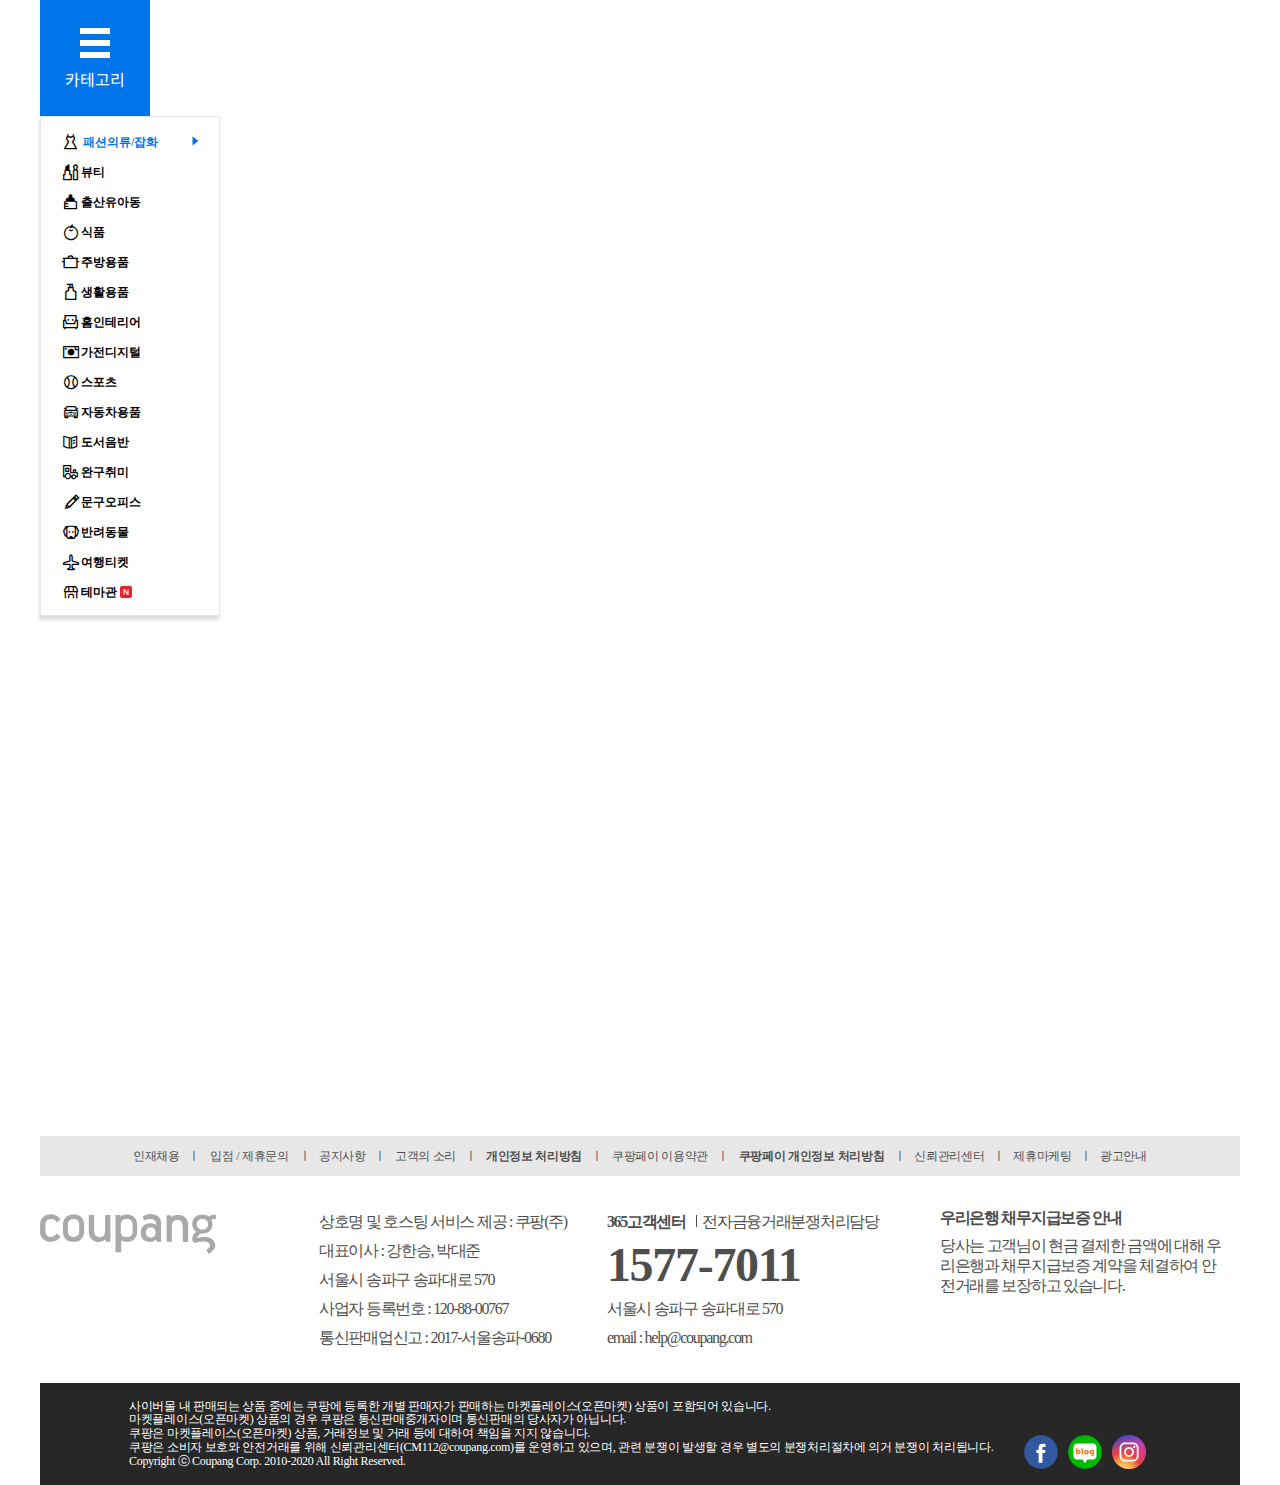
==== commit f7947344: "수정" ====
--- a/index.html
+++ b/index.html
@@ -18,11 +18,8 @@
 <body>
   <div class="wrap">
     <header class="header">
-      <!-- 헤더 영역 -->
-      <!-- 대제목의 경우 "Coupang"으로 미리 마크업되어 있습니다. -->
       <h1 class="sr-only">Coupang</h1>
       <div class="header__inner">
-        <!-- 카테고리 버튼은 .header__inner 영역 안에 마크업 해주세요. -->
         <button class="button--category"></button>
         <span>카테고리</span>
       </div>
@@ -31,40 +28,34 @@
     <nav class="navigation">
       <!-- 내비게이션 영역 -->
       <!-- 내비게이션 제목 -->
-      <h4>종류별 전체 상품 리스트</h4>
-
+      <h4 class="sr-only">종류별 전체 상품 리스트</h4>
       <div class="navigation__inner dep-wrap1">
         <!-- 카테고리별 내비게이션(메뉴) 영역 -->
 
-        <ul class="navigation__list dep-1">
-
+        <ul class="navigation__list dep-1 is--active">
           <li class="dep-1-li">
             <i class="icon-clothes"></i>
-            <a class="dep-1a arrow" href="/" role="button">패션의류/잡화</a>
-            <!-- <div class="depth-wrap2"> -->
-            <ul class="dep-2">
+            <a class="dep-1a arrow" href="/" role="button" tabindex="0">패션의류/잡화</a>
+            <ul class="dep-2 is--active">
               <li>
-                <a class="dep-2a" href="/" role="button">여성패션</a>
-                <!-- <div class="depth-wrap3"> -->
+                <a class="dep-2a" href="/" role="button" tabindex="0">여성패션</a>
                 <ul class="dep-3">
-                  <li><a class="dep-3a" href="">의류</a></li>
-                  <li><a href="">속옷/잠옷</a></li>
-                  <li><a href="">신발</a></li>
+                  <li><a class="dep-3a" href="/">의류</a></li>
+                  <li><a href="/">속옷/잠옷</a></li>
+                  <li><a href="/">신발</a></li>
                 </ul>
                 <!-- //3depth -->
 
-                <!-- </div> -->
               </li>
               <li>
-                <a href="">남성패션</a>
+                <a href="/">남성패션</a>
               </li>
               <li>
-                <a href="">유아동패션</a>
+                <a href="/">유아동패션</a>
               </li>
             </ul>
             <!-- //2depth -->
 
-            <!-- </div> -->
           </li>
           <!-- //1depth -->
 
@@ -128,25 +119,16 @@
             <i class="icon-theme"></i>
             <a class="dep-1a" href="/">테마관</a>
           </li>
-
-
-
-
-
-
-
         </ul>
       </div>
     </nav>
 
     <main class="main">
       <!-- 메인 콘텐츠 영역 -->
-      <!-- 해당 영역은 추가적인 마크업없이 비워놓아 주세요. -->
     </main>
 
     <footer class="footer">
       <!-- 푸터 영역 -->
-      <!-- 푸터 관련 콘텐츠는 .footer 영역 안에 마크업 해주세요. -->
       <ul>
         <li><a href="/">인재채용</a></li>
         <span class=”divider” aria-hidden="true">ㅣ</span>
@@ -185,7 +167,7 @@
           <p>&nbsp;전자금융거래분쟁처리담당</p>
           <a href="tel:1577-7011">1577-7011</a>
           <address>서울시 송파구 송파대로 570</address>
-          <a href="mailto:help@coupang.com?subject=문의사항" target="_blank">email : help@coupang.com</a>
+          <a href="mailto:help@coupang.com?subject=문의사항" target="_blank" rel="noopener">email : help@coupang.com</a>
         </div>
         <div class="notice">
           <strong>우리은행 채무지급보증 안내</strong>
